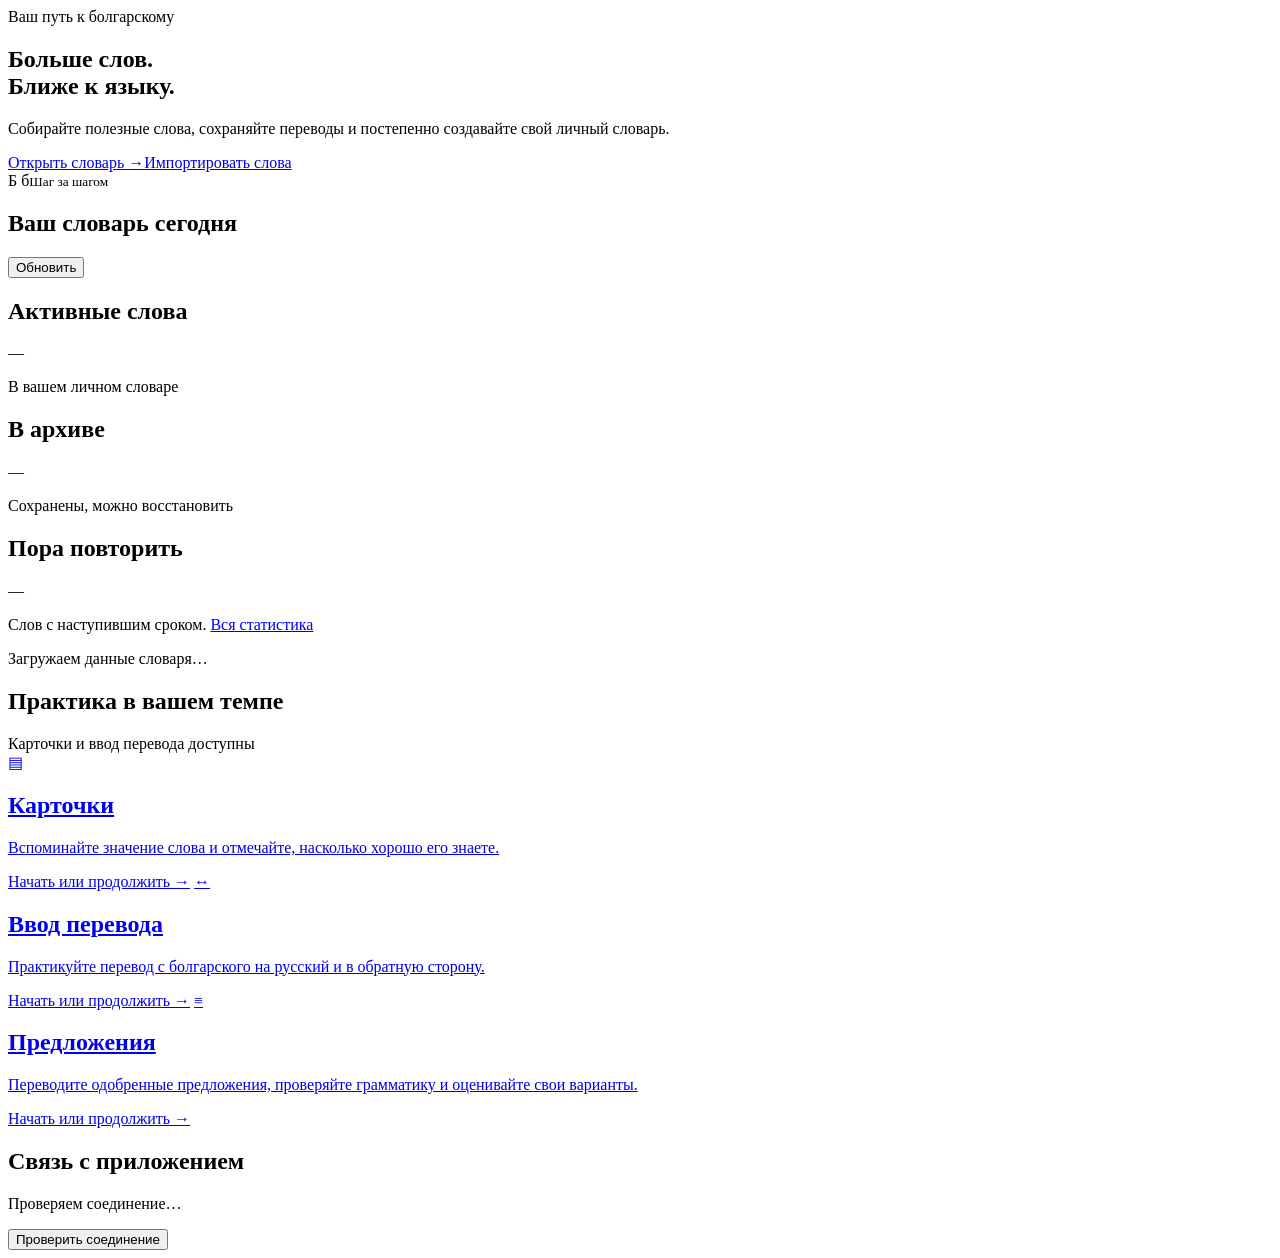
==== src/main/resources/static/index.html @ 1e98f9f0 "added a status check and new algorith for repetiotion" ====
<!doctype html>
<html lang="ru">
<head>
  <meta charset="UTF-8">
  <meta name="viewport" content="width=device-width, initial-scale=1">
  <title>Обзор — Болгарский тренажёр</title>
  <link rel="stylesheet" href="/css/styles.css">
  <script type="module" src="/js/layout.js"></script>
  <script type="module" src="/js/app.js"></script>
</head>
<body>
<main class="home">
  <section class="hero" aria-labelledby="welcome-title">
    <div>
      <span class="badge">Ваш путь к болгарскому</span>
      <h1 id="welcome-title">Больше слов.<br>Ближе к языку.</h1>
      <p class="intro">Собирайте полезные слова, сохраняйте переводы и постепенно создавайте свой личный словарь.</p>
      <div class="toolbar"><a class="button" href="/vocabulary.html">Открыть словарь <span aria-hidden="true">→</span></a><a href="/import.html">Импортировать слова</a></div>
    </div>
    <div class="hero-art" aria-hidden="true"><div class="art-back"></div><div class="art-card"><span>Б б</span><small>Шаг за шагом</small></div></div>
  </section>
  <div class="section-heading"><h2>Ваш словарь сегодня</h2><button id="refresh-overview" class="secondary" type="button">Обновить</button></div>
  <div id="overview" class="dashboard-metrics" aria-busy="true">
    <section class="metric" aria-labelledby="active-title"><h2 id="active-title">Активные слова</h2><span id="active-count" class="value">—</span><p>В вашем личном словаре</p></section>
    <section class="metric" aria-labelledby="archive-title"><h2 id="archive-title">В архиве</h2><span id="archive-count" class="value">—</span><p>Сохранены, можно восстановить</p></section>
    <section class="metric" aria-labelledby="progress-title"><h2 id="progress-title">Пора повторить</h2><span id="due-count" class="value">—</span><p>Слов с наступившим сроком. <a href="/statistics.html">Вся статистика</a></p></section>
  </div>
  <p id="overview-status" role="status" aria-live="polite">Загружаем данные словаря…</p>
  <section id="dictionary-empty" class="empty-state" hidden aria-labelledby="empty-title">
    <h2 id="empty-title">Начните с первого слова</h2><p id="empty-description">Добавьте слово вручную или перенесите записи из вашего документа. Всё начнётся с вашего собственного словаря.</p>
    <a class="button blue-button" href="/import.html">Импортировать документ</a>
  </section>
  <div class="section-heading"><h2>Практика в вашем темпе</h2><span>Карточки и ввод перевода доступны</span></div>
  <div class="mode-grid">
    <a class="mode-card" href="/flashcards.html"><span class="mode-icon" aria-hidden="true">▤</span><h2>Карточки</h2><p>Вспоминайте значение слова и отмечайте, насколько хорошо его знаете.</p><span class="soon">Начать или продолжить →</span></a>
    <a class="mode-card" href="/typing.html"><span class="mode-icon" aria-hidden="true">↔</span><h2>Ввод перевода</h2><p>Практикуйте перевод с болгарского на русский и в обратную сторону.</p><span class="soon">Начать или продолжить →</span></a>
    <a class="mode-card" href="/sentences.html"><span class="mode-icon" aria-hidden="true">≡</span><h2>Предложения</h2><p>Переводите одобренные предложения, проверяйте грамматику и оценивайте свои варианты.</p><span class="soon">Начать или продолжить →</span></a>
  </div>
  <section class="connection" aria-labelledby="connection-title">
    <div><h2 id="connection-title">Связь с приложением</h2><p id="connection-status" role="status" aria-live="polite">Проверяем соединение…</p></div>
    <button id="check-connection" class="secondary" type="button">Проверить соединение</button>
  </section>
  <noscript>Для загрузки словаря и навигации включите JavaScript. <a href="/vocabulary.html">Словарь</a> · <a href="/import.html">Импорт</a></noscript>
</main>
</body>
</html>
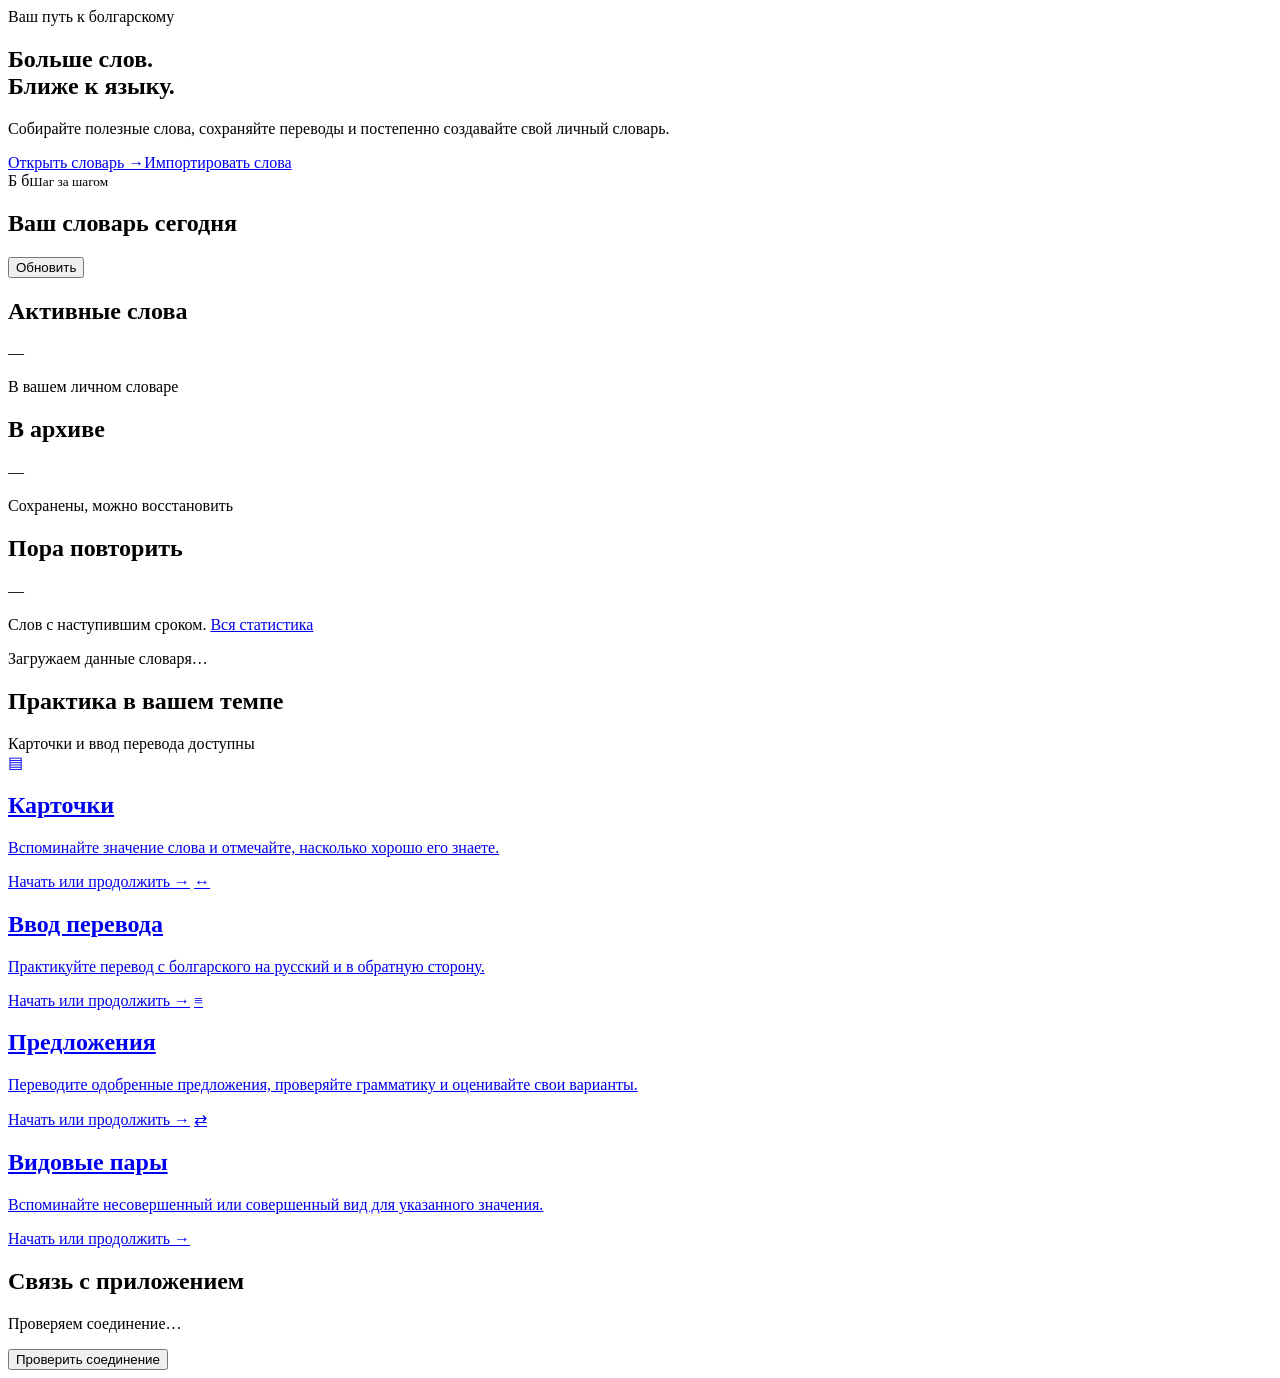
==== commit be6a91ff: "Add aspect-pair learning with isolated statistics and recovery" ====
--- a/src/main/resources/static/index.html
+++ b/src/main/resources/static/index.html
@@ -35,6 +35,7 @@
     <a class="mode-card" href="/flashcards.html"><span class="mode-icon" aria-hidden="true">▤</span><h2>Карточки</h2><p>Вспоминайте значение слова и отмечайте, насколько хорошо его знаете.</p><span class="soon">Начать или продолжить →</span></a>
     <a class="mode-card" href="/typing.html"><span class="mode-icon" aria-hidden="true">↔</span><h2>Ввод перевода</h2><p>Практикуйте перевод с болгарского на русский и в обратную сторону.</p><span class="soon">Начать или продолжить →</span></a>
     <a class="mode-card" href="/sentences.html"><span class="mode-icon" aria-hidden="true">≡</span><h2>Предложения</h2><p>Переводите одобренные предложения, проверяйте грамматику и оценивайте свои варианты.</p><span class="soon">Начать или продолжить →</span></a>
+    <a class="mode-card" href="/aspect-pairs.html"><span class="mode-icon" aria-hidden="true">⇄</span><h2>Видовые пары</h2><p>Вспоминайте несовершенный или совершенный вид для указанного значения.</p><span class="soon">Начать или продолжить →</span></a>
   </div>
   <section class="connection" aria-labelledby="connection-title">
     <div><h2 id="connection-title">Связь с приложением</h2><p id="connection-status" role="status" aria-live="polite">Проверяем соединение…</p></div>
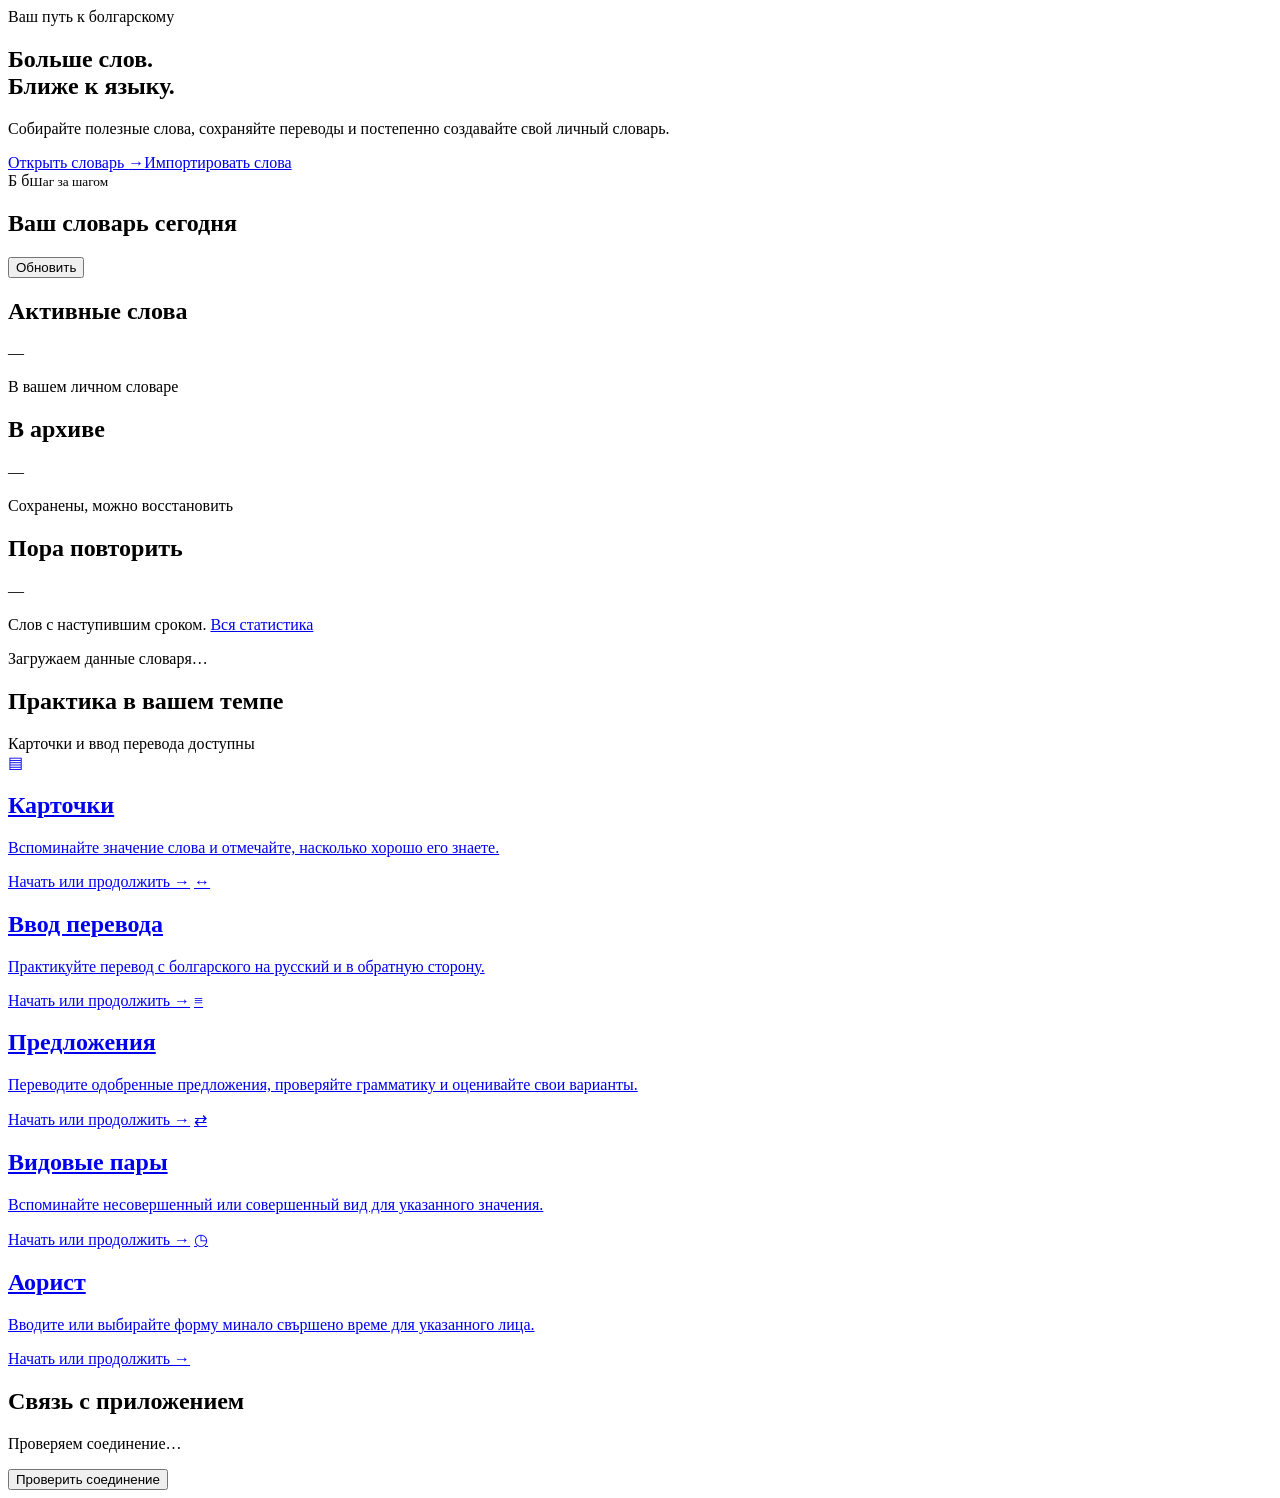
==== commit 810a6dee: "Add Russian aorist web management and practice interface" ====
--- a/src/main/resources/static/index.html
+++ b/src/main/resources/static/index.html
@@ -36,6 +36,7 @@
     <a class="mode-card" href="/typing.html"><span class="mode-icon" aria-hidden="true">↔</span><h2>Ввод перевода</h2><p>Практикуйте перевод с болгарского на русский и в обратную сторону.</p><span class="soon">Начать или продолжить →</span></a>
     <a class="mode-card" href="/sentences.html"><span class="mode-icon" aria-hidden="true">≡</span><h2>Предложения</h2><p>Переводите одобренные предложения, проверяйте грамматику и оценивайте свои варианты.</p><span class="soon">Начать или продолжить →</span></a>
     <a class="mode-card" href="/aspect-pairs.html"><span class="mode-icon" aria-hidden="true">⇄</span><h2>Видовые пары</h2><p>Вспоминайте несовершенный или совершенный вид для указанного значения.</p><span class="soon">Начать или продолжить →</span></a>
+    <a class="mode-card" href="/aorist.html"><span class="mode-icon" aria-hidden="true">◷</span><h2>Аорист</h2><p>Вводите или выбирайте форму минало свършено време для указанного лица.</p><span class="soon">Начать или продолжить →</span></a>
   </div>
   <section class="connection" aria-labelledby="connection-title">
     <div><h2 id="connection-title">Связь с приложением</h2><p id="connection-status" role="status" aria-live="polite">Проверяем соединение…</p></div>
